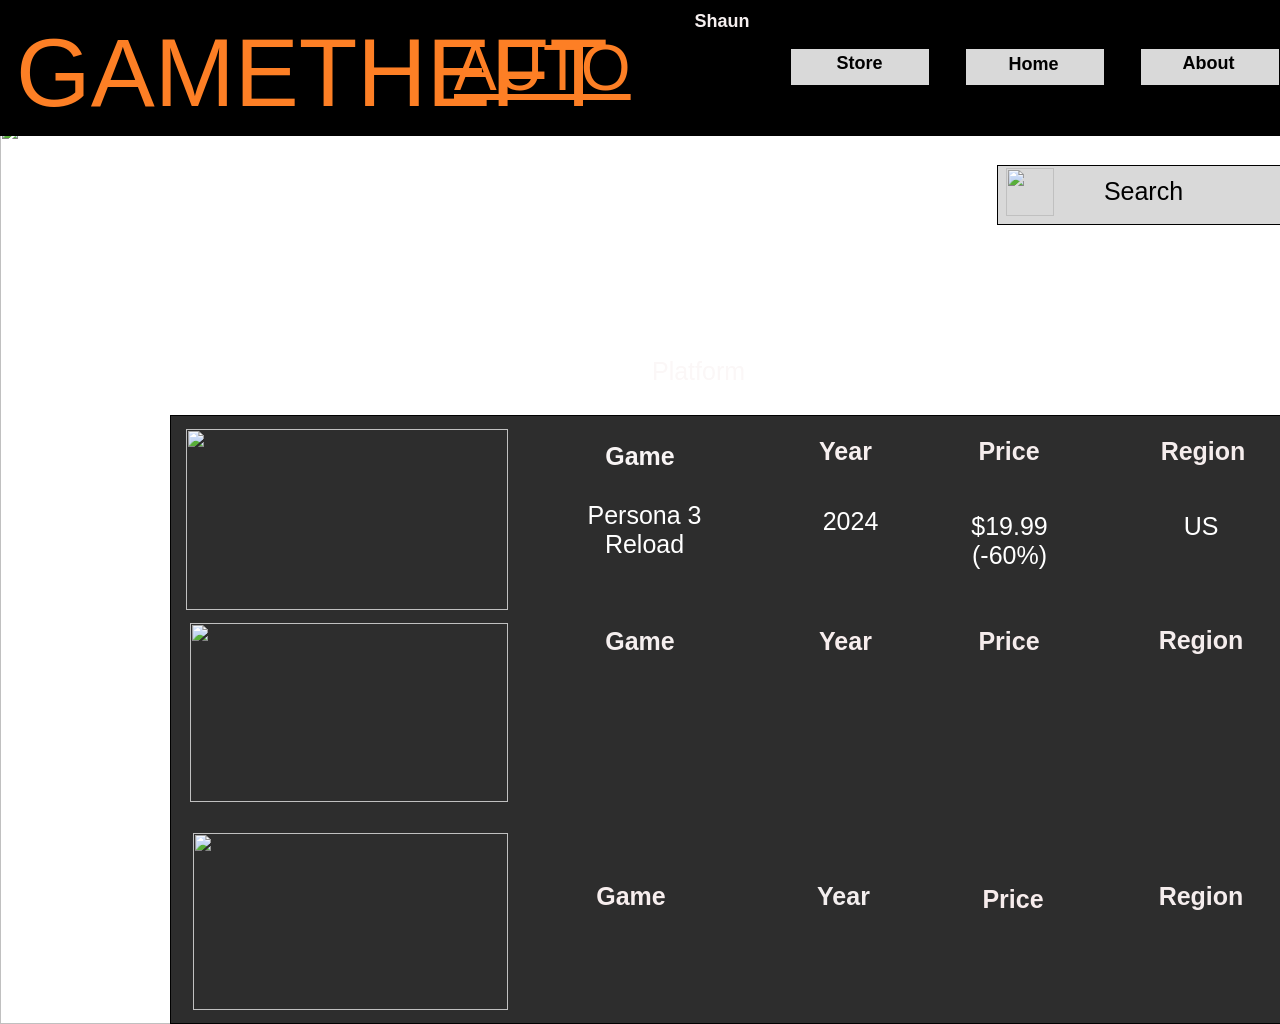
==== index2.html @ f4d26791 "Add files via upload" ====
<!DOCTYPE html>
<html>
    <head>
        <meta name="viewport" content="width=device-width, initial-scale=1" />
        <meta charset="utf-8" />
        <link rel="stylesheet" href="globals.css">
        <link rel="stylesheet" href="style.css">
    </head>
    <body>
        <div class="link-page">
            <img class="image" src="img/image-7.png" />
            <div class="rectangle"></div>
            <img class="line" src="img/line-3.svg" />
            <img class="img" src="img/line-4.svg" />
            <div class="text-wrapper">Game</div>
            <div class="div">Game</div>
            <div class="text-wrapper-2">Game</div>
            <div class="text-wrapper-3">Year</div>
            <div class="text-wrapper-4">Year</div>
            <div class="text-wrapper-5">Year</div>
            <div class="text-wrapper-6">Price</div>
            <div class="text-wrapper-7">Price</div>
            <div class="text-wrapper-8">Price</div>
            <div class="rectangle-2"></div>
            <div class="text-wrapper-9">Search</div>
            <div class="text-wrapper-10">Region</div>
            <div class="text-wrapper-11">Region</div>
            <div class="text-wrapper-12">Region</div>
            <div class="rectangle-3"></div>
            <div class="rectangle-4"></div>
            <div class="rectangle-5"></div>
            <div class="rectangle-6"></div>
            <div class="text-wrapper-13">Store</div>
            <div class="text-wrapper-14">Home</div>
            <div class="text-wrapper-15">About</div>
            <img class="image-2" src="img/image-3.png" />
            <div class="text-wrapper-16">Shaun</div>
            <img class="search" src="img/search.svg" />
            <img class="image-3" src="img/image-4.png" />
            <img class="image-4" src="img/image-8.png" />
            <img class="image-5" src="img/image-6.png" />
            <div class="text-wrapper-17">Platform</div>
            <div class="persona-reload">Persona 3<br />Reload</div>
            <div class="text-wrapper-18">2024</div>
            <div class="element">$19.99<br />(-60%)</div>
            <div class="text-wrapper-19">US</div>
            <div class="text-wrapper-20">GAMETHEFT</div>
            <div class="text-wrapper-21">AUTO</div>
        </div>
    </body>
</html>
---- globals.css ----
@import url("https://cdnjs.cloudflare.com/ajax/libs/meyer-reset/2.0/reset.min.css");
* {
  -webkit-font-smoothing: antialiased;
  box-sizing: border-box;
}
html,
body {
  margin: 0px;
  min-height: 100%;
}
/* a blue color as a generic focus style */
button:focus-visible {
  outline: 2px solid #4a90e2 !important;
  outline: -webkit-focus-ring-color auto 5px !important;
}
a {
  text-decoration: none;
}
/* @FONTWARNING[{"type": "restricted", "family": "Jersey 25-Regular", "weight": "400", "style": "normal", "allowsCrossOrigin": false}] */

@font-face {
  font-family: "Jersey 25-Regular";
  src: local("Jersey 25-Regular");
}
/* @FONTWARNING[{"type": "restricted", "family": "Jost-Regular", "weight": "400", "style": "normal", "allowsCrossOrigin": false}] */

@font-face {
  font-family: "Jost-Regular";
  src: local("Jost-Regular");
}
/* @FONTWARNING[{"type": "restricted", "family": "Idiqlat-Regular", "weight": "400", "style": "normal", "allowsCrossOrigin": false}] */

@font-face {
  font-family: "Idiqlat-Regular";
  src: local("Idiqlat-Regular");
}
/* @FONTWARNING[{"type": "restricted", "family": "Imprima-Regular", "weight": "400", "style": "normal", "allowsCrossOrigin": false}] */

@font-face {
  font-family: "Imprima-Regular";
  src: local("Imprima-Regular");
}
---- style.css ----
/* CSS Stylesheet */
.link-page {
    background-color: #ffffff;
    width: 100%;
    min-width: 1440px;
    min-height: 1024px;
    position: relative;
}

.link-page .image {
    top: 121px;
    left: 0;
    width: 1440px;
    height: 903px;
    aspect-ratio: 1.6;
    position: absolute;
    object-fit: cover;
}

.link-page .rectangle {
    position: absolute;
    top: 415px;
    left: 170px;
    width: 1120px;
    height: 609px;
    background-color: #2d2d2d;
    border: 1px solid;
    border-color: #000000;
}

.link-page .line {
    top: 609px;
    left: 186px;
    width: 1120px;
    position: absolute;
    height: 1px;
    object-fit: cover;
}

.link-page .img {
    top: 815px;
    left: 190px;
    width: 1116px;
    position: absolute;
    height: 1px;
    object-fit: cover;
}

.link-page .text-wrapper {
    position: absolute;
    top: 442px;
    left: 467px;
    width: 346px;
    font-family: "Inter-Bold", Helvetica;
    font-weight: 700;
    color: #f8f4f4;
    font-size: 25px;
    text-align: center;
    letter-spacing: 0;
    line-height: normal;
}

.link-page .div {
    top: 627px;
    left: 467px;
    width: 346px;
    color: #f5efef;
    position: absolute;
    font-family: "Inter-Bold", Helvetica;
    font-weight: 700;
    font-size: 25px;
    text-align: center;
    letter-spacing: 0;
    line-height: normal;
}

.link-page .text-wrapper-2 {
    top: 882px;
    left: 556px;
    width: 150px;
    color: #f7eeee;
    position: absolute;
    font-family: "Inter-Bold", Helvetica;
    font-weight: 700;
    font-size: 25px;
    text-align: center;
    letter-spacing: 0;
    line-height: normal;
}

.link-page .text-wrapper-3 {
    position: absolute;
    top: 882px;
    left: 789px;
    width: 109px;
    font-family: "Inter-Bold", Helvetica;
    font-weight: 700;
    color: #f3eeee;
    font-size: 25px;
    text-align: center;
    letter-spacing: 0;
    line-height: normal;
    white-space: nowrap;
}

.link-page .text-wrapper-4 {
    top: 627px;
    color: #f8eeee;
    position: absolute;
    left: 791px;
    width: 109px;
    font-family: "Inter-Bold", Helvetica;
    font-weight: 700;
    font-size: 25px;
    text-align: center;
    letter-spacing: 0;
    line-height: normal;
    white-space: nowrap;
}

.link-page .text-wrapper-5 {
    top: 437px;
    color: #f7f0f0;
    position: absolute;
    left: 791px;
    width: 109px;
    font-family: "Inter-Bold", Helvetica;
    font-weight: 700;
    font-size: 25px;
    text-align: center;
    letter-spacing: 0;
    line-height: normal;
    white-space: nowrap;
}

.link-page .text-wrapper-6 {
    position: absolute;
    top: 885px;
    left: 965px;
    width: 96px;
    font-family: "Inter-Bold", Helvetica;
    font-weight: 700;
    color: #f7ecec;
    font-size: 25px;
    text-align: center;
    letter-spacing: 0;
    line-height: normal;
}

.link-page .text-wrapper-7 {
    top: 627px;
    color: #f5ecec;
    position: absolute;
    left: 961px;
    width: 96px;
    font-family: "Inter-Bold", Helvetica;
    font-weight: 700;
    font-size: 25px;
    text-align: center;
    letter-spacing: 0;
    line-height: normal;
}

.link-page .text-wrapper-8 {
    top: 437px;
    color: #f5eded;
    position: absolute;
    left: 961px;
    width: 96px;
    font-family: "Inter-Bold", Helvetica;
    font-weight: 700;
    font-size: 25px;
    text-align: center;
    letter-spacing: 0;
    line-height: normal;
}

.link-page .rectangle-2 {
    position: absolute;
    top: 165px;
    left: 997px;
    width: 293px;
    height: 60px;
    background-color: #d9d9d9;
    border: 1px solid;
    border-color: #000000;
}

.link-page .text-wrapper-9 {
    position: absolute;
    top: 177px;
    left: 1043px;
    width: 201px;
    font-family: "Inter-Regular", Helvetica;
    font-weight: 400;
    color: #000000;
    font-size: 25px;
    text-align: center;
    letter-spacing: 0;
    line-height: normal;
}

.link-page .text-wrapper-10 {
    position: absolute;
    top: 437px;
    left: 1140px;
    width: 126px;
    font-family: "Inter-Bold", Helvetica;
    font-weight: 700;
    color: #f5eded;
    font-size: 25px;
    text-align: center;
    letter-spacing: 0;
    line-height: normal;
    white-space: nowrap;
}

.link-page .text-wrapper-11 {
    top: 626px;
    position: absolute;
    left: 1138px;
    width: 126px;
    font-family: "Inter-Bold", Helvetica;
    font-weight: 700;
    color: #f5eded;
    font-size: 25px;
    text-align: center;
    letter-spacing: 0;
    line-height: normal;
    white-space: nowrap;
}

.link-page .text-wrapper-12 {
    top: 882px;
    position: absolute;
    left: 1138px;
    width: 126px;
    font-family: "Inter-Bold", Helvetica;
    font-weight: 700;
    color: #f5eded;
    font-size: 25px;
    text-align: center;
    letter-spacing: 0;
    line-height: normal;
    white-space: nowrap;
}

.link-page .rectangle-3 {
    position: absolute;
    top: 0;
    left: 0;
    width: 1440px;
    height: 136px;
    background-color: #000000;
}

.link-page .rectangle-4 {
    position: absolute;
    top: 48px;
    left: 965px;
    width: 140px;
    height: 38px;
    background-color: #d9d9d9;
    border: 1px solid;
    border-color: #000000;
}

.link-page .rectangle-5 {
    position: absolute;
    top: 48px;
    left: 1140px;
    width: 140px;
    height: 38px;
    background-color: #d9d9d9;
    border: 1px solid;
    border-color: #000000;
}

.link-page .rectangle-6 {
    position: absolute;
    top: 48px;
    left: 790px;
    width: 140px;
    height: 38px;
    background-color: #d9d9d9;
    border: 1px solid;
    border-color: #000000;
}

.link-page .text-wrapper-13 {
    position: absolute;
    top: 53px;
    left: 818px;
    width: 83px;
    font-family: "Inter-Bold", Helvetica;
    font-weight: 700;
    color: #000000;
    font-size: 18px;
    text-align: center;
    letter-spacing: 0;
    line-height: normal;
}

.link-page .text-wrapper-14 {
    position: absolute;
    top: 54px;
    left: 992px;
    width: 83px;
    font-family: "Inter-Bold", Helvetica;
    font-weight: 700;
    color: #000000;
    font-size: 18px;
    text-align: center;
    letter-spacing: 0;
    line-height: normal;
}

.link-page .text-wrapper-15 {
    position: absolute;
    top: 53px;
    left: 1167px;
    width: 83px;
    font-family: "Inter-Bold", Helvetica;
    font-weight: 700;
    color: #000000;
    font-size: 18px;
    text-align: center;
    letter-spacing: 0;
    line-height: normal;
}

.link-page .image-2 {
    top: 35px;
    left: 1342px;
    width: 63px;
    height: 63px;
    aspect-ratio: 1;
    position: absolute;
    object-fit: cover;
}

.link-page .text-wrapper-16 {
    position: absolute;
    top: 11px;
    left: calc(50.00% - 75px);
    width: 154px;
    font-family: "Inter-Bold", Helvetica;
    font-weight: 700;
    color: #f5efef;
    font-size: 18px;
    text-align: center;
    letter-spacing: 0;
    line-height: normal;
}

.link-page .search {
    position: absolute;
    top: 168px;
    left: 1006px;
    width: 48px;
    height: 48px;
}

.link-page .image-3 {
    top: 429px;
    left: 186px;
    width: 322px;
    height: 181px;
    aspect-ratio: 1.78;
    position: absolute;
    object-fit: cover;
}

.link-page .image-4 {
    top: 623px;
    left: 190px;
    width: 318px;
    height: 179px;
    aspect-ratio: 1.78;
    position: absolute;
    object-fit: cover;
}

.link-page .image-5 {
    top: 833px;
    left: 193px;
    width: 315px;
    height: 177px;
    aspect-ratio: 1.78;
    position: absolute;
    object-fit: cover;
}

.link-page .text-wrapper-17 {
    position: absolute;
    top: 357px;
    left: 549px;
    width: 299px;
    font-family: "Inter-Regular", Helvetica;
    font-weight: 400;
    color: #fbf7f7;
    font-size: 25px;
    text-align: center;
    letter-spacing: 0;
    line-height: normal;
}

.link-page .persona-reload {
    position: absolute;
    top: 501px;
    left: 569px;
    width: 151px;
    font-family: "Inter-Regular", Helvetica;
    font-weight: 400;
    color: #ffffff;
    font-size: 25px;
    text-align: center;
    letter-spacing: 0;
    line-height: normal;
}

.link-page .text-wrapper-18 {
    position: absolute;
    top: 507px;
    left: 789px;
    width: 123px;
    font-family: "Inter-Regular", Helvetica;
    font-weight: 400;
    color: #ffffff;
    font-size: 25px;
    text-align: center;
    letter-spacing: 0;
    line-height: normal;
}

.link-page .element {
    position: absolute;
    top: 512px;
    left: 958px;
    width: 103px;
    font-family: "Inter-Regular", Helvetica;
    font-weight: 400;
    color: #ffffff;
    font-size: 25px;
    text-align: center;
    letter-spacing: 0;
    line-height: normal;
}

.link-page .text-wrapper-19 {
    position: absolute;
    top: 512px;
    left: 1138px;
    width: 126px;
    font-family: "Inter-Regular", Helvetica;
    font-weight: 400;
    color: #ffffff;
    font-size: 25px;
    text-align: center;
    letter-spacing: 0;
    line-height: normal;
}

.link-page .text-wrapper-20 {
    position: absolute;
    top: 18px;
    left: 16px;
    width: 820px;
    font-family: "Jersey 25-Regular", Helvetica;
    font-weight: 400;
    color: #fd7f25;
    font-size: 96px;
    letter-spacing: 0;
    line-height: normal;
}

.link-page .text-wrapper-21 {
    position: absolute;
    top: 22px;
    left: 454px;
    width: 190px;
    height: 92px;
    display: flex;
    align-items: center;
    font-family: "Jersey 25-Regular", Helvetica;
    font-weight: 400;
    color: #fd7f25;
    font-size: 64px;
    letter-spacing: 0;
    line-height: normal;
    text-decoration: underline;
}
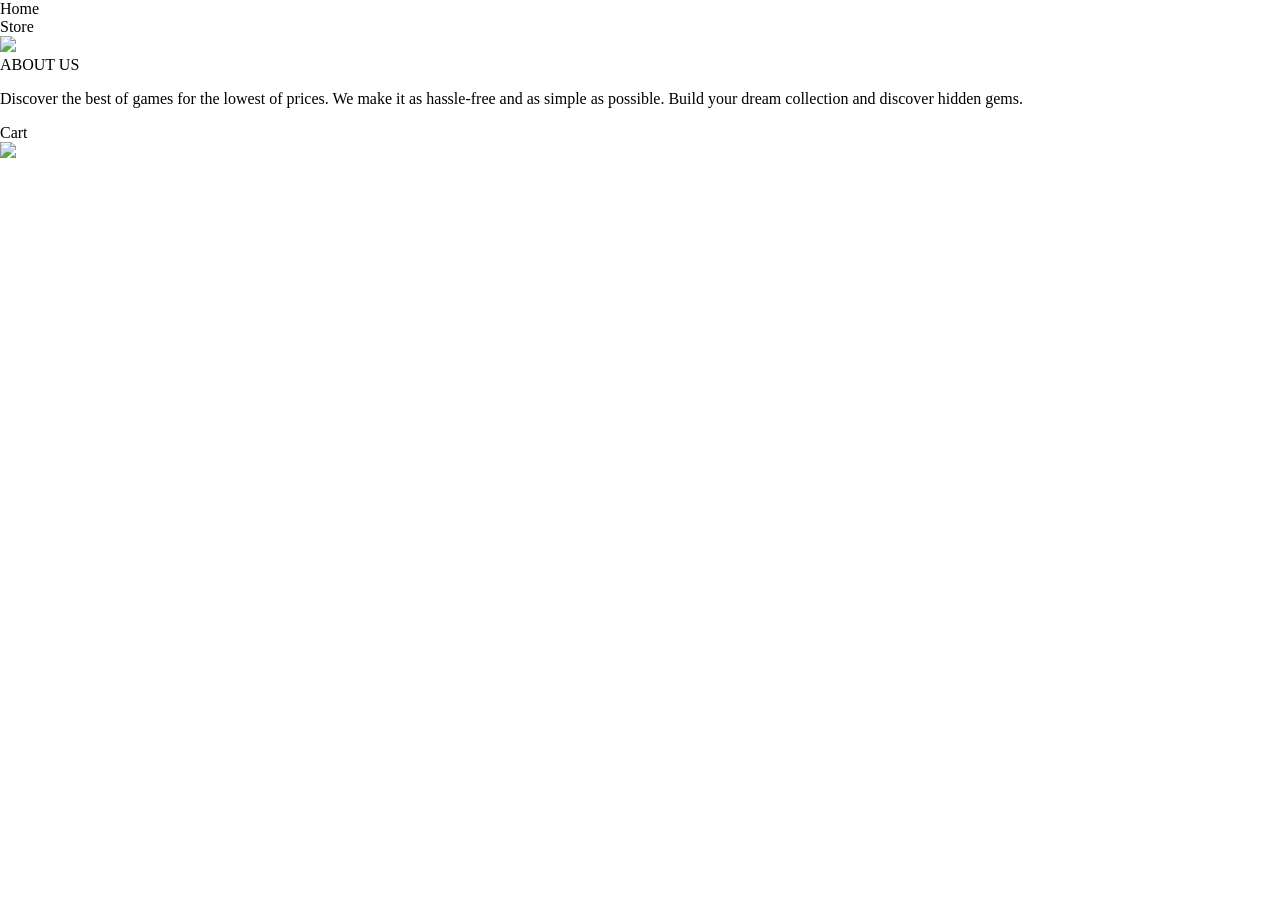
==== commit edf8ac8f: "Add files via upload" ====
--- a/index2.html
+++ b/index2.html
@@ -1,51 +1,23 @@
-<!DOCTYPE html>
-<html>
-    <head>
-        <meta name="viewport" content="width=device-width, initial-scale=1" />
-        <meta charset="utf-8" />
-        <link rel="stylesheet" href="globals.css">
-        <link rel="stylesheet" href="style.css">
-    </head>
-    <body>
-        <div class="link-page">
-            <img class="image" src="img/image-7.png" />
-            <div class="rectangle"></div>
-            <img class="line" src="img/line-3.svg" />
-            <img class="img" src="img/line-4.svg" />
-            <div class="text-wrapper">Game</div>
-            <div class="div">Game</div>
-            <div class="text-wrapper-2">Game</div>
-            <div class="text-wrapper-3">Year</div>
-            <div class="text-wrapper-4">Year</div>
-            <div class="text-wrapper-5">Year</div>
-            <div class="text-wrapper-6">Price</div>
-            <div class="text-wrapper-7">Price</div>
-            <div class="text-wrapper-8">Price</div>
-            <div class="rectangle-2"></div>
-            <div class="text-wrapper-9">Search</div>
-            <div class="text-wrapper-10">Region</div>
-            <div class="text-wrapper-11">Region</div>
-            <div class="text-wrapper-12">Region</div>
-            <div class="rectangle-3"></div>
-            <div class="rectangle-4"></div>
-            <div class="rectangle-5"></div>
-            <div class="rectangle-6"></div>
-            <div class="text-wrapper-13">Store</div>
-            <div class="text-wrapper-14">Home</div>
-            <div class="text-wrapper-15">About</div>
-            <img class="image-2" src="img/image-3.png" />
-            <div class="text-wrapper-16">Shaun</div>
-            <img class="search" src="img/search.svg" />
-            <img class="image-3" src="img/image-4.png" />
-            <img class="image-4" src="img/image-8.png" />
-            <img class="image-5" src="img/image-6.png" />
-            <div class="text-wrapper-17">Platform</div>
-            <div class="persona-reload">Persona 3<br />Reload</div>
-            <div class="text-wrapper-18">2024</div>
-            <div class="element">$19.99<br />(-60%)</div>
-            <div class="text-wrapper-19">US</div>
-            <div class="text-wrapper-20">GAMETHEFT</div>
-            <div class="text-wrapper-21">AUTO</div>
-        </div>
-    </body>
-</html>
+
+    <!DOCTYPE html>
+<html>
+<head>
+<meta name="viewport" content="width=device-width, initial-scale=1"/>
+<meta charset="utf-8" />
+<link rel="stylesheet" href="globals.css">
+<link rel="stylesheet" href="style.css">
+</head>
+<body>
+<div class="desktop" ><div class="rectangle" ></div>
+<div class="div" ></div>
+<div class="text-wrapper" >Home</div>
+<div class="rectangle-2" ></div>
+<div class="text-wrapper-2" >Store</div>
+<img class="image" src="img/image-8.png" />
+<div class="ABOUT-US" > ABOUT US</div>
+<p class="p" >Discover the best of games for the lowest of prices. We make it as hassle-free and as simple as possible. Build your dream collection and discover hidden gems.</p>
+<div class="rectangle-3" ></div>
+<div class="text-wrapper-3" >Cart</div>
+<img class="img" src="img/image-3.png" /></div>
+</body>
+</html>
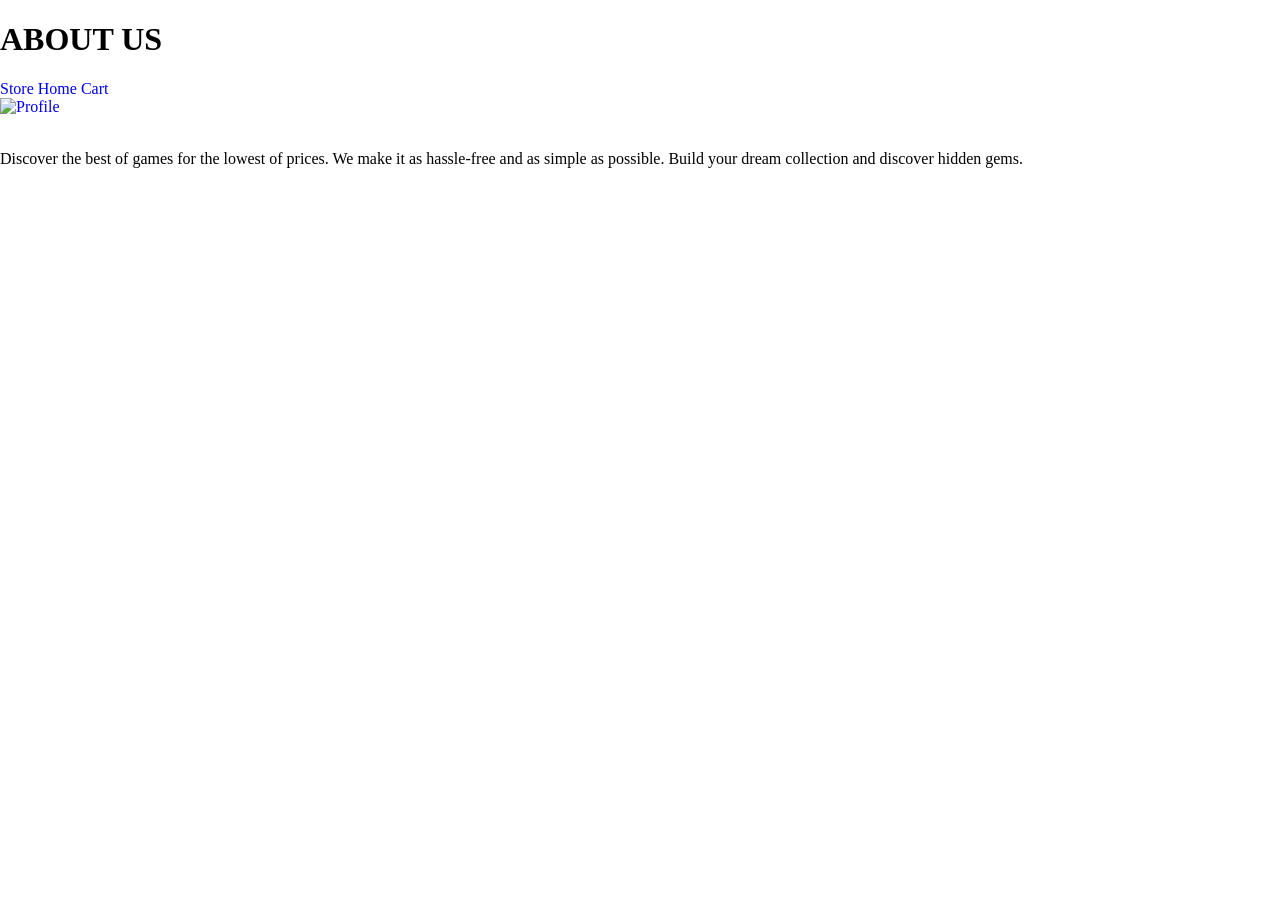
==== commit 7f61c0fc: "Add files via upload" ====
--- a/index2.html
+++ b/index2.html
@@ -1,23 +1,32 @@
-
-    <!DOCTYPE html>
-<html>
+<!DOCTYPE html>
+<html lang="en">
 <head>
-<meta name="viewport" content="width=device-width, initial-scale=1"/>
-<meta charset="utf-8" />
+<meta charset="utf-8">
+<meta name="viewport" content="width=device-width, initial-scale=1">
+<title>About Us</title>
 <link rel="stylesheet" href="globals.css">
 <link rel="stylesheet" href="style.css">
 </head>
 <body>
-<div class="desktop" ><div class="rectangle" ></div>
-<div class="div" ></div>
-<div class="text-wrapper" >Home</div>
-<div class="rectangle-2" ></div>
-<div class="text-wrapper-2" >Store</div>
-<img class="image" src="img/image-8.png" />
-<div class="ABOUT-US" > ABOUT US</div>
-<p class="p" >Discover the best of games for the lowest of prices. We make it as hassle-free and as simple as possible. Build your dream collection and discover hidden gems.</p>
-<div class="rectangle-3" ></div>
-<div class="text-wrapper-3" >Cart</div>
-<img class="img" src="img/image-3.png" /></div>
+<div class="desktop">
+<header>
+<div class="rectangle" aria-hidden="true"></div>
+<h1 class="ABOUT-US">ABOUT US</h1>
+<nav aria-label="Primary navigation">
+<a class="rectangle-2 text-wrapper-2" href="#store">Store</a>
+<a class="div text-wrapper" href="#home">Home</a>
+<a class="rectangle-3 text-wrapper-3" href="#cart">Cart</a>
+</nav>
+<a href="#profile" aria-label="View profile">
+<img class="img" src="img/image-3.png" alt="Profile">
+</a>
+</header>
+<main>
+<img class="image" src="img/image-8.png" alt="" aria-hidden="true">
+<p class="p">
+Discover the best of games for the lowest of prices. We make it as hassle-free and as simple as possible. Build your dream collection and discover hidden gems.
+      </p>
+</main>
+</div>
 </body>
 </html>
